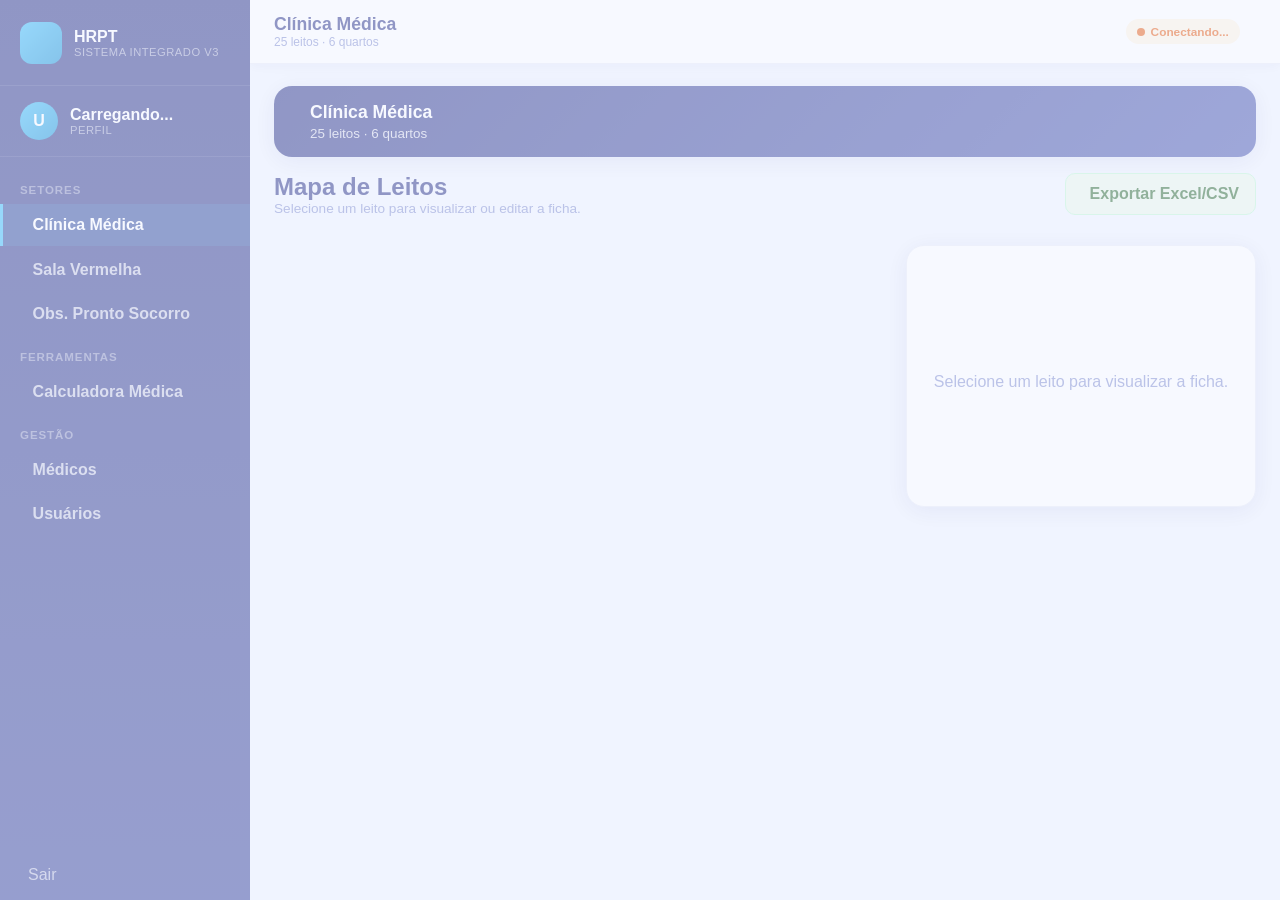
==== dashboard.html @ f647daa5 "Adiciona HRPT v4 atualizado" ====
<!DOCTYPE html>
<html lang="pt-BR">
<head>
  <meta charset="UTF-8" />
  <meta name="viewport" content="width=device-width, initial-scale=1.0" />
  <title>HRPT — Dashboard</title>
  <link rel="stylesheet" href="https://cdn.jsdelivr.net/npm/@tabler/icons-webfont@2.44.0/tabler-icons.min.css" />
  <link rel="stylesheet" href="css/reset.css" />
  <link rel="stylesheet" href="css/variables.css" />
  <link rel="stylesheet" href="css/dashboard.css" />
  <link rel="stylesheet" href="css/responsive.css" />
</head>
<body>
  <div id="app" class="app-shell is-loading">
    <aside class="sidebar" aria-label="Menu principal">
      <div class="sidebar-logo">
        <div class="sidebar-logo-box"><i class="ti ti-heart-rate-monitor"></i></div>
        <div><strong>HRPT</strong><span>Sistema Integrado v3</span></div>
      </div>
      <div class="sidebar-user">
        <div id="userAvatar" class="user-avatar">U</div>
        <div><strong id="userName">Carregando...</strong><span id="userRole">Perfil</span></div>
      </div>
      <nav class="sidebar-nav">
        <div class="nav-section">Setores</div>
        <button class="nav-item active" type="button" data-tab="sector" data-sector="cm"><i class="ti ti-building-hospital"></i> Clínica Médica</button>
        <button class="nav-item nav-red" type="button" data-tab="sector" data-sector="sv"><i class="ti ti-urgent"></i> Sala Vermelha</button>
        <button class="nav-item nav-orange" type="button" data-tab="sector" data-sector="ps"><i class="ti ti-stethoscope"></i> Obs. Pronto Socorro</button>
        <div class="nav-section">Ferramentas</div>
        <button class="nav-item" type="button" data-tab="calculator" data-permission="useCalculator"><i class="ti ti-calculator"></i> Calculadora Médica</button>
        <div class="nav-section">Gestão</div>
        <button class="nav-item" type="button" data-tab="doctors" data-permission="manageUsers"><i class="ti ti-user-heart"></i> Médicos</button>
        <button class="nav-item" type="button" data-tab="users" data-permission="manageUsers"><i class="ti ti-users-plus"></i> Usuários</button>
      </nav>
      <button id="logoutButton" class="logout-btn" type="button"><i class="ti ti-logout"></i> Sair</button>
    </aside>

    <header class="topbar">
      <div><h1 id="pageTitle">Clínica Médica</h1><p id="pageSubtitle">25 leitos · 6 quartos</p></div>
      <div class="topbar-actions"><span id="syncStatus" class="sync-pill"><span class="sync-dot"></span> Conectando...</span><span id="lastUpdate" class="last-update"></span></div>
    </header>

    <main class="content">
      <section id="sectorTab" class="tab-panel active" aria-label="Setor hospitalar">
        <div id="sectorHeader" class="sector-header cm">
          <i id="sectorIcon" class="ti ti-building-hospital"></i>
          <div><h2 id="sectorTitle">Clínica Médica</h2><p id="sectorDescription">25 leitos · 6 quartos</p></div>
        </div>
        <div class="section-header compact-actions">
          <div><h2>Mapa de Leitos</h2><p id="sectorHelp">Selecione um leito para visualizar ou editar a ficha.</p></div>
          <button id="exportSectorButton" class="btn btn-green" type="button"><i class="ti ti-table-export"></i> Exportar Excel/CSV</button>
        </div>
        <div id="statsRow" class="stats-row"></div>
        <div class="main-layout">
          <section id="wardGrid" class="ward-grid" aria-label="Quartos e leitos"></section>
          <aside id="patientPanel" class="patient-panel" aria-label="Ficha do paciente"><div class="panel-empty"><i class="ti ti-bed"></i><p>Selecione um leito para visualizar a ficha.</p></div></aside>
        </div>
      </section>

      <section id="calculatorTab" class="tab-panel" aria-label="Calculadora médica">
        <div class="section-header"><div><h2>Calculadora médica</h2><p>Ferramentas de apoio: IMC, dose por peso, CKD-EPI, Wells TEP, SOFA e HAS-BLED.</p></div></div>
        <div class="calc-grid">
          <article class="calc-card"><h2><i class="ti ti-droplet"></i> IMC</h2><form id="imcForm" class="mini-form"><label>Peso (kg)<input id="imcPeso" type="number" step="0.1" min="1" /></label><label>Altura (m)<input id="imcAltura" type="number" step="0.01" min="0.5" /></label><button class="btn btn-primary" type="submit">Calcular</button></form><div id="imcResult" class="calc-result"></div></article>
          <article class="calc-card"><h2><i class="ti ti-pill"></i> Dose por peso</h2><form id="doseForm" class="mini-form"><label>Peso (kg)<input id="dosePeso" type="number" step="0.1" min="1" /></label><label>Dose (mg/kg)<input id="doseMgKg" type="number" step="0.1" min="0" /></label><button class="btn btn-primary" type="submit">Calcular</button></form><div id="doseResult" class="calc-result"></div></article>
          <article class="calc-card"><h2><i class="ti ti-kidney"></i> CKD-EPI</h2><form id="ckdForm" class="mini-form"><label>Creatinina (mg/dL)<input id="ckdCr" type="number" step="0.01" min="0" /></label><label>Idade<input id="ckdAge" type="number" min="1" /></label><label>Sexo<select id="ckdSex"><option value="M">Masculino</option><option value="F">Feminino</option></select></label><button class="btn btn-primary" type="submit">Calcular</button></form><div id="ckdResult" class="calc-result"></div></article>
          <article class="calc-card"><h2><i class="ti ti-lungs"></i> Wells TEP</h2><form id="wellsForm" class="mini-form checks-form"><label><input type="checkbox" value="3" /> Sinais/sintomas de TVP</label><label><input type="checkbox" value="3" /> Diagnóstico alternativo menos provável</label><label><input type="checkbox" value="1.5" /> FC &gt; 100 bpm</label><label><input type="checkbox" value="1.5" /> Imobilização/cirurgia &lt; 4 semanas</label><label><input type="checkbox" value="1.5" /> TVP/TEP prévia</label><label><input type="checkbox" value="1" /> Hemoptise</label><label><input type="checkbox" value="1" /> Neoplasia ativa</label><button class="btn btn-primary" type="submit">Calcular</button></form><div id="wellsResult" class="calc-result"></div></article>
          <article class="calc-card"><h2><i class="ti ti-virus"></i> SOFA</h2><form id="sofaForm" class="mini-form"><label>Respiração<select class="sofa-part"><option value="0">PaO₂/FiO₂ ≥400</option><option value="1">300–399</option><option value="2">200–299</option><option value="3">100–199 + VM</option><option value="4">&lt;100 + VM</option></select></label><label>Plaquetas<select class="sofa-part"><option value="0">≥150</option><option value="1">100–149</option><option value="2">50–99</option><option value="3">20–49</option><option value="4">&lt;20</option></select></label><label>Bilirrubina<select class="sofa-part"><option value="0">&lt;1,2</option><option value="1">1,2–1,9</option><option value="2">2,0–5,9</option><option value="3">6,0–11,9</option><option value="4">≥12</option></select></label><label>Cardiovascular<select class="sofa-part"><option value="0">PAM ≥70</option><option value="1">PAM &lt;70</option><option value="2">Dopa ≤5</option><option value="3">Dopa 5–15</option><option value="4">Dopa &gt;15</option></select></label><label>Neurológico<select class="sofa-part"><option value="0">Glasgow 15</option><option value="1">13–14</option><option value="2">10–12</option><option value="3">6–9</option><option value="4">&lt;6</option></select></label><label>Renal<select class="sofa-part"><option value="0">Creat. &lt;1,2</option><option value="1">1,2–1,9</option><option value="2">2,0–3,4</option><option value="3">3,5–4,9</option><option value="4">≥5,0</option></select></label><button class="btn btn-primary" type="submit">Calcular</button></form><div id="sofaResult" class="calc-result"></div></article>
          <article class="calc-card"><h2><i class="ti ti-heart"></i> HAS-BLED</h2><form id="hasbledForm" class="mini-form checks-form"><label><input type="checkbox" /> HAS não controlada</label><label><input type="checkbox" /> Alteração renal/hepática</label><label><input type="checkbox" /> AVC prévio</label><label><input type="checkbox" /> Sangramento prévio</label><label><input type="checkbox" /> INR lábil</label><label><input type="checkbox" /> Idade &gt;65</label><label><input type="checkbox" /> Drogas/álcool</label><button class="btn btn-primary" type="submit">Calcular</button></form><div id="hasbledResult" class="calc-result"></div></article>
        </div>
      </section>

      <section id="doctorsTab" class="tab-panel" aria-label="Gerenciamento de médicos">
        <div class="page-card">
          <div class="section-header"><div><h2>Médicos responsáveis</h2><p>Cadastro usado para vincular médico responsável aos leitos.</p></div></div>
          <form id="doctorForm" class="register-form" novalidate><div class="form-grid"><label>Nome do médico<input id="doctorName" type="text" placeholder="Dr(a). Nome" required /></label><label>CRM<input id="doctorCrm" type="text" placeholder="CRM-TO 12345" /></label></div><button class="btn btn-primary" type="submit"><i class="ti ti-plus"></i> Adicionar médico</button></form>
          <div id="doctorsList" class="users-list"></div>
        </div>
      </section>

      <section id="usersTab" class="tab-panel" aria-label="Gerenciamento de usuários">
        <div class="page-card"><div class="section-header"><div><h2>Cadastro de usuários</h2><p>Apenas administradores podem criar novos usuários.</p></div></div>
          <form id="registerForm" class="register-form" novalidate><div class="form-grid"><label>Nome completo<input id="registerName" type="text" required /></label><label>E-mail<input id="registerEmail" type="email" required /></label><label>Perfil<select id="registerRole" required><option value="medico">Médico</option><option value="enfermagem">Enfermagem</option><option value="administrador">Administrador</option></select></label><label>Senha<input id="registerPassword" type="password" minlength="6" required /></label><label>Confirmar senha<input id="registerConfirmPassword" type="password" minlength="6" required /></label></div><button class="btn btn-primary" type="submit"><i class="ti ti-user-plus"></i> Criar usuário</button></form>
          <div id="registerMessage" class="form-message" role="status"></div><div id="usersList" class="users-list"></div>
        </div>
      </section>
    </main>
  </div>

  <div id="patientModal" class="modal-overlay" hidden>
    <section class="modal-card modal-card-wide" role="dialog" aria-modal="true" aria-labelledby="modalTitle">
      <header class="modal-header"><h2 id="modalTitle">Editar leito</h2><button id="closeModalButton" class="icon-button" type="button" aria-label="Fechar"><i class="ti ti-x"></i></button></header>
      <form id="patientForm" class="modal-body">
        <input id="bedKey" type="hidden" /><input id="sectorKey" type="hidden" />
        <div class="form-row two-cols compact-row">
          <label data-nursing-field>Status
            <select id="patientStatus"><option value="free">Livre</option><option value="occ">Ocupado</option><option value="alert">Alta prevista</option><option value="clean">Em limpeza</option></select>
          </label>
          <label data-nursing-field>Isolamento
            <select id="patientIsolation"><option value="false">Não</option><option value="true">Sim</option></select>
          </label>
        </div>

        <div class="form-section-title"><i class="ti ti-id"></i> Identificação</div>
        <div class="form-grid form-grid-identification">
          <label data-medical-field class="span-2">Nome completo<input id="patientName" type="text" /></label>
          <label data-medical-field>Idade<input id="patientAge" type="number" min="0" /></label>
          <label data-medical-field>Sexo<select id="patientSex"><option value="M">Masculino</option><option value="F">Feminino</option></select></label>
          <label data-medical-field>Peso<input id="patientWeight" type="text" placeholder="68kg" /></label>
          <label data-medical-field>Origem<input id="patientOrigin" type="text" /></label>
          <label data-medical-field>Data de admissão<input id="patientAdmission" type="text" placeholder="DD/MM/AAAA" /></label>
          <label data-medical-field class="span-2">Diagnóstico principal<input id="patientDiagnosis" type="text" /></label>
          <label data-medical-field>CID<input id="patientCid" type="text" /></label>
          <label data-medical-field>Alergias<input id="patientAllergies" type="text" placeholder="Nega" /></label>
          <label data-medical-field class="span-2">Comorbidades<input id="patientComorbidities" type="text" /></label>
          <label data-medical-field class="span-2">Médico responsável<select id="patientDoctor"><option value="">— Nenhum —</option></select></label>
        </div>

        <div class="form-section-title"><i class="ti ti-notes"></i> História da admissão</div>
        <label data-medical-field><textarea id="admissionHistory" rows="4"></textarea></label>

        <div class="form-section-title"><i class="ti ti-clipboard-text"></i> Avaliação diária</div>
        <label data-medical-field><textarea id="dailyAssessment" rows="5"></textarea></label>

        <div class="form-section-title"><i class="ti ti-stethoscope"></i> Exame físico</div>
        <div class="physical-exam-grid">
          <label data-medical-field>Ectoscopia<textarea id="examEcto" rows="3"></textarea></label>
          <label data-medical-field>Neurológico<textarea id="examNeuro" rows="3"></textarea></label>
          <label data-medical-field>Cardiovascular<textarea id="examCardio" rows="3"></textarea></label>
          <label data-medical-field>Pulmonar<textarea id="examPulmonar" rows="3"></textarea></label>
          <label data-medical-field>Abdome<textarea id="examAbdome" rows="3"></textarea></label>
          <label data-medical-field>Renal<textarea id="examRenal" rows="3"></textarea></label>
          <label data-medical-field>Membros inferiores<textarea id="examMmii" rows="3"></textarea></label>
        </div>

        <div class="form-section-title"><i class="ti ti-pill"></i> MUC</div>
        <div id="mucListRows" class="dynamic-list simple-list" data-medical-field></div>
        <button class="add-line-button" type="button" data-add-row="mucListRows"><i class="ti ti-plus"></i> Adicionar</button>

        <div class="form-section-title"><i class="ti ti-brain"></i> Hipóteses diagnósticas</div>
        <div id="hypothesesRows" class="dynamic-list simple-list" data-medical-field></div>
        <button class="add-line-button" type="button" data-add-row="hypothesesRows"><i class="ti ti-plus"></i> Adicionar</button>

        <div class="form-section-title"><i class="ti ti-list-check"></i> Lista de problemas</div>
        <div id="problemsRows" class="dynamic-list simple-list" data-medical-field></div>
        <button class="add-line-button" type="button" data-add-row="problemsRows"><i class="ti ti-plus"></i> Adicionar</button>

        <div class="form-section-title"><i class="ti ti-alert-circle"></i> Pendências</div>
        <div class="dynamic-header pending-header"><span>Pendência</span><span>Prazo</span><span></span></div>
        <div id="pendingRows" class="dynamic-list pending-list" data-medical-field></div>
        <button class="add-line-button" type="button" data-add-row="pendingRows"><i class="ti ti-plus"></i> Adicionar</button>

        <div class="form-section-title"><i class="ti ti-medical-cross"></i> Tratamento em curso</div>
        <div class="dynamic-header treatment-header"><span>Medicação</span><span>Dose</span><span>Freq.</span><span>Via</span><span>D. início</span><span></span></div>
        <div id="treatmentsRows" class="dynamic-list treatment-list" data-medical-field></div>
        <button class="add-line-button" type="button" data-add-row="treatmentsRows"><i class="ti ti-plus"></i> Adicionar</button>

        <div class="form-section-title"><i class="ti ti-users"></i> Especialidades</div>
        <div class="dynamic-header specialty-header"><span>Data</span><span>Especialidade</span><span>Médico(a)</span><span></span></div>
        <div id="specialtiesRows" class="dynamic-list specialty-list" data-medical-field></div>
        <button class="add-line-button" type="button" data-add-row="specialtiesRows"><i class="ti ti-plus"></i> Adicionar</button>

        <div class="form-section-title"><i class="ti ti-flask"></i> Exames laboratoriais</div>
        <button id="openAiExamButton" class="ai-drop-button" type="button" data-medical-field>
          <i class="ti ti-file-type-pdf"></i>
          <strong>Importar PDF ou imagem com IA</strong>
          <span>PDF, PNG, JPG, print de tela</span>
        </button>
        <div class="dynamic-header lab-header"><span>Data</span><span>Resultados</span><span></span></div>
        <div id="labRows" class="dynamic-list lab-list" data-medical-field></div>
        <button class="add-line-button" type="button" data-add-row="labRows"><i class="ti ti-plus"></i> Adicionar</button>

        <div class="form-section-title"><i class="ti ti-photo-scan"></i> Exames de imagem</div>
        <div class="dynamic-header image-exam-header"><span>Data</span><span>Laudo/descrição</span><span></span></div>
        <div id="imageExamRows" class="dynamic-list image-exam-list" data-medical-field></div>
        <button class="add-line-button" type="button" data-add-row="imageExamRows"><i class="ti ti-plus"></i> Adicionar</button>
        <label data-medical-field>Anexar imagens do exame<input id="imageFiles" type="file" accept="image/*" multiple /></label>
        <div id="imagePreview" class="image-preview-list"></div>

        <div class="form-section-title"><i class="ti ti-activity"></i> Sinais vitais</div>
        <div class="form-grid vitals-grid">
          <label data-nursing-field>PA (mmHg)<input id="vitalPa" type="text" /></label>
          <label data-nursing-field>FC (bpm)<input id="vitalFc" type="text" /></label>
          <label data-nursing-field>FR (irpm)<input id="vitalFr" type="text" /></label>
          <label data-nursing-field>Temp. (°C)<input id="vitalTemp" type="text" /></label>
          <label data-nursing-field>SpO₂<input id="vitalSpo2" type="text" /></label>
        </div>

        <div class="form-section-title"><i class="ti ti-route"></i> Conduta</div>
        <div id="conductRows" class="dynamic-list simple-list" data-medical-field></div>
        <button class="add-line-button" type="button" data-add-row="conductRows"><i class="ti ti-plus"></i> Adicionar</button>

        <footer class="modal-footer"><button id="releaseBedButton" class="btn btn-danger" type="button"><i class="ti ti-door-exit"></i> Liberar leito</button><button class="btn" type="button" id="cancelModalButton">Cancelar</button><button class="btn btn-primary" type="submit"><i class="ti ti-device-floppy"></i> Salvar</button></footer>
      </form>
    </section>
  </div>

  <div id="examModal" class="modal-overlay" hidden>
    <section class="modal-card modal-card-wide" role="dialog" aria-modal="true" aria-labelledby="examModalTitle">
      <header class="modal-header"><h2 id="examModalTitle">Importar exames com IA</h2><button id="closeExamModalButton" class="icon-button" type="button" aria-label="Fechar"><i class="ti ti-x"></i></button></header>
      <div class="modal-body"><p class="muted-text">Este formulário envia PDF ou imagem para um endpoint seguro de IA. Na Vercel use <strong>/api/extrair</strong>. A chave da IA fica protegida nas variáveis de ambiente.</p><label>Endpoint seguro da IA<input id="aiEndpoint" type="url" placeholder="/api/extrair ou https://seu-projeto.vercel.app/api/extrair" /></label><label>Arquivo do exame<input id="examFileInput" type="file" accept=".pdf,.png,.jpg,.jpeg,.webp,image/*,application/pdf" /></label><button id="processExamButton" class="btn btn-primary" type="button"><i class="ti ti-upload"></i> Processar exame</button><div id="examStatus" class="form-message"></div><div id="examResultTable" class="ai-result-area"></div><textarea id="examPreview" rows="8" placeholder="Texto formatado para inserir na ficha aparecerá aqui"></textarea><footer class="modal-footer"><button id="insertExamButton" class="btn btn-primary" type="button"><i class="ti ti-plus"></i> Inserir na ficha</button></footer></div>
    </section>
  </div>

  <div id="lightbox" class="img-lightbox" hidden><button id="closeLightbox" class="img-lightbox-close" type="button"><i class="ti ti-x"></i></button><img id="lightboxImg" src="" alt="Exame ampliado" /></div>
  <div id="toast" class="toast" role="status" aria-live="polite"></div>
  <script type="module" src="js/dashboard.js"></script>
</body>
</html>
---- css/variables.css ----
:root {
  --color-primary: #1a237e;
  --color-primary-2: #283593;
  --color-primary-3: #3949ab;
  --color-secondary: #0288d1;
  --color-secondary-2: #29b6f6;
  --color-secondary-soft: #e3f2fd;
  --color-bg: #f0f4ff;
  --color-card: #ffffff;
  --color-border: #e8eaf6;
  --color-text: #1a237e;
  --color-muted: #7986cb;
  --color-muted-2: #9fa8da;
  --color-danger: #e53935;
  --color-danger-soft: #ffebee;
  --color-danger-text: #b71c1c;
  --color-warning: #f57c00;
  --color-warning-soft: #fff3e0;
  --color-warning-text: #e65100;
  --color-success: #2e7d32;
  --color-success-soft: #e8f5e9;
  --color-success-text: #1b5e20;
  --color-gray: #607d8b;
  --color-gray-soft: #f5f5f5;
  --shadow-sm: 0 2px 12px rgba(26, 35, 126, .08);
  --shadow-md: 0 4px 24px rgba(26, 35, 126, .13);
  --shadow-lg: 0 20px 60px rgba(0, 0, 0, .25);
  --font: -apple-system, BlinkMacSystemFont, 'Segoe UI', Roboto, Arial, sans-serif;
  --radius-sm: 8px;
  --radius-md: 12px;
  --radius-lg: 18px;
  --radius-xl: 24px;
}

body {
  font-family: var(--font);
  background: var(--color-bg);
  color: var(--color-text)
}

.btn {
  display: inline-flex;
  align-items: center;
  justify-content: center;
  gap: .45rem;
  border: 1.5px solid var(--color-border);
  border-radius: 10px;
  background: var(--color-card);
  color: var(--color-primary);
  padding: .7rem 1rem;
  font-weight: 700;
  transition: .15s ease;
  min-height: 40px
}

.btn:hover {
  filter: brightness(.98);
  transform: translateY(-1px)
}

.btn-primary {
  border: none;
  background: linear-gradient(135deg, var(--color-primary-3), var(--color-secondary));
  color: #fff;
  box-shadow: 0 4px 16px rgba(2, 136, 209, .25)
}

.btn-danger {
  background: var(--color-danger-soft);
  border-color: #fecaca;
  color: var(--color-danger-text)
}

.btn-block {
  width: 100%
}

.form-message {
  min-height: 22px;
  margin-top: .9rem;
  font-size: .9rem
}

.form-message.error {
  color: var(--color-danger-text)
}

.form-message.success {
  color: var(--color-success-text)
}
---- css/dashboard.css ----
.app-shell {
  min-height: 100vh
}

.app-shell.is-loading {
  opacity: .45;
  pointer-events: none
}

.sidebar {
  position: fixed;
  inset: 0 auto 0 0;
  width: 250px;
  background: linear-gradient(180deg, var(--color-primary), var(--color-primary-2));
  display: flex;
  flex-direction: column;
  color: #fff;
  z-index: 20
}

.sidebar-logo {
  display: flex;
  gap: .75rem;
  align-items: center;
  padding: 1.35rem 1.25rem;
  border-bottom: 1px solid rgba(255, 255, 255, .1)
}

.sidebar-logo-box {
  width: 42px;
  height: 42px;
  border-radius: 12px;
  background: linear-gradient(135deg, var(--color-secondary-2), var(--color-secondary));
  display: flex;
  align-items: center;
  justify-content: center;
  font-size: 1.3rem
}

.sidebar-logo span,
.sidebar-user span {
  display: block;
  color: rgba(255, 255, 255, .55);
  font-size: .7rem;
  text-transform: uppercase;
  letter-spacing: .5px
}

.sidebar-user {
  display: flex;
  align-items: center;
  gap: .75rem;
  padding: 1rem 1.25rem;
  border-bottom: 1px solid rgba(255, 255, 255, .1)
}

.user-avatar {
  width: 38px;
  height: 38px;
  border-radius: 50%;
  display: flex;
  align-items: center;
  justify-content: center;
  background: linear-gradient(135deg, var(--color-secondary-2), var(--color-secondary));
  font-weight: 800
}

.sidebar-nav {
  padding: .85rem 0;
  display: grid;
  gap: .15rem
}

.nav-item {
  border: 0;
  background: transparent;
  color: rgba(255, 255, 255, .72);
  padding: .75rem 1.25rem;
  text-align: left;
  display: flex;
  align-items: center;
  gap: .6rem;
  border-left: 3px solid transparent;
  font-weight: 700
}

.nav-item:hover,
.nav-item.active {
  background: rgba(41, 182, 246, .14);
  color: #fff;
  border-left-color: var(--color-secondary-2)
}

.nav-item[hidden] {
  display: none
}

.logout-btn {
  margin-top: auto;
  border: 0;
  background: transparent;
  color: rgba(255, 255, 255, .65);
  padding: 1rem 1.25rem;
  text-align: left;
  display: flex;
  align-items: center;
  gap: .5rem
}

.logout-btn:hover {
  background: rgba(229, 57, 53, .2);
  color: #ffb3b3
}

.topbar {
  margin-left: 250px;
  height: 64px;
  background: var(--color-card);
  border-bottom: 1px solid var(--color-border);
  display: flex;
  align-items: center;
  justify-content: space-between;
  padding: 0 1.5rem;
  position: sticky;
  top: 0;
  z-index: 10;
  box-shadow: var(--shadow-sm)
}

.topbar h1 {
  font-size: 1.1rem
}

.topbar p,
.last-update {
  font-size: .75rem;
  color: var(--color-muted)
}

.topbar-actions {
  display: flex;
  align-items: center;
  gap: 1rem
}

.sync-pill {
  display: inline-flex;
  align-items: center;
  gap: .35rem;
  border-radius: 999px;
  background: var(--color-warning-soft);
  color: var(--color-warning-text);
  padding: .35rem .7rem;
  font-weight: 800;
  font-size: .74rem
}

.sync-pill.ok {
  background: var(--color-success-soft);
  color: var(--color-success-text)
}

.sync-pill.err {
  background: var(--color-danger-soft);
  color: var(--color-danger-text)
}

.sync-dot {
  width: 8px;
  height: 8px;
  border-radius: 50%;
  background: currentColor
}

.content {
  margin-left: 250px;
  padding: 1.35rem 1.5rem
}

.tab-panel {
  display: none
}

.tab-panel.active {
  display: block
}

.stats-row {
  display: grid;
  grid-template-columns: repeat(5, minmax(120px, 1fr));
  gap: .9rem;
  margin-bottom: 1rem
}

.stat-card {
  background: var(--color-card);
  border: 1px solid var(--color-border);
  border-radius: var(--radius-md);
  box-shadow: var(--shadow-sm);
  padding: 1rem;
  position: relative;
  overflow: hidden
}

.stat-card i {
  position: absolute;
  right: 1rem;
  top: 1rem;
  font-size: 1.35rem;
  opacity: .22
}

.stat-number {
  font-size: 1.8rem;
  font-weight: 900
}

.stat-label {
  font-size: .78rem;
  color: var(--color-muted);
  font-weight: 700
}

.main-layout {
  display: grid;
  grid-template-columns: minmax(0, 1fr) 350px;
  gap: 1rem
}

.ward-grid {
  display: grid;
  gap: .7rem
}

.room-card {
  background: var(--color-card);
  border: 1px solid var(--color-border);
  border-radius: var(--radius-md);
  box-shadow: var(--shadow-sm);
  padding: 1rem
}

.room-header {
  display: flex;
  align-items: center;
  gap: .55rem;
  margin-bottom: .75rem
}

.room-badge {
  background: var(--color-primary);
  color: #fff;
  border-radius: 999px;
  padding: .22rem .6rem;
  font-size: .7rem;
  font-weight: 900
}

.room-label {
  color: var(--color-muted);
  font-size: .78rem
}

.beds {
  display: flex;
  flex-wrap: wrap;
  gap: .5rem
}

.bed {
  width: 88px;
  height: 72px;
  border: 1.5px solid var(--color-border);
  border-radius: 10px;
  background: #fff;
  display: flex;
  flex-direction: column;
  justify-content: center;
  align-items: center;
  gap: .15rem;
  position: relative
}

.bed:hover {
  box-shadow: var(--shadow-md);
  transform: translateY(-1px)
}

.bed.selected {
  outline: 3px solid rgba(2, 136, 209, .25);
  border-color: var(--color-secondary)
}

.bed-dot {
  position: absolute;
  top: 8px;
  right: 8px;
  width: 8px;
  height: 8px;
  border-radius: 50%
}

.bed-id {
  font-weight: 900;
  font-size: .78rem
}

.bed-name {
  font-size: .68rem;
  color: var(--color-muted);
  max-width: 72px;
  white-space: nowrap;
  overflow: hidden;
  text-overflow: ellipsis
}

.bed.free {
  background: linear-gradient(135deg, #f0fdf4, #dcfce7);
  border-color: #bbf7d0
}

.bed.occ {
  background: linear-gradient(135deg, #fff5f5, #fee2e2);
  border-color: #fecaca
}

.bed.alert {
  background: linear-gradient(135deg, #fffbf0, #fef3c7);
  border-color: #fde68a
}

.bed.clean {
  background: linear-gradient(135deg, #f8fafc, #f1f5f9);
  border-color: #e2e8f0
}

.patient-panel,
.page-card,
.calc-card {
  background: var(--color-card);
  border: 1px solid var(--color-border);
  border-radius: var(--radius-lg);
  box-shadow: var(--shadow-md)
}

.patient-panel {
  position: sticky;
  top: 82px;
  max-height: calc(100vh - 92px);
  overflow: auto
}

.panel-empty {
  height: 260px;
  display: flex;
  flex-direction: column;
  align-items: center;
  justify-content: center;
  text-align: center;
  color: var(--color-muted);
  gap: .65rem;
  padding: 1.25rem
}

.panel-empty i {
  font-size: 2.6rem;
  opacity: .25
}

.panel-header {
  background: linear-gradient(135deg, var(--color-primary), var(--color-primary-3));
  padding: 1rem;
  color: #fff;
  border-radius: var(--radius-lg) var(--radius-lg) 0 0
}

.panel-header p {
  font-size: .8rem;
  color: rgba(255, 255, 255, .75);
  margin-top: .25rem
}

.panel-body {
  padding: 1rem;
  display: grid;
  gap: .8rem
}

.info-row {
  display: flex;
  justify-content: space-between;
  gap: .75rem;
  padding: .35rem 0;
  border-bottom: 1px solid var(--color-border);
  font-size: .82rem
}

.info-row span:first-child {
  color: var(--color-muted)
}

.info-row span:last-child {
  text-align: right;
  font-weight: 800
}

.panel-section h3 {
  font-size: .75rem;
  text-transform: uppercase;
  letter-spacing: .6px;
  border-bottom: 2px solid var(--color-secondary-soft);
  padding-bottom: .3rem;
  margin-bottom: .45rem
}

.obs-box {
  white-space: pre-wrap;
  background: var(--color-bg);
  border: 1px solid var(--color-border);
  border-radius: 10px;
  padding: .75rem;
  font-size: .82rem;
  color: var(--color-muted);
  line-height: 1.5
}

.panel-actions {
  display: flex;
  flex-wrap: wrap;
  gap: .5rem;
  padding: 1rem;
  border-top: 1px solid var(--color-border);
  background: var(--color-bg);
  border-radius: 0 0 var(--radius-lg) var(--radius-lg)
}

.calc-grid {
  display: grid;
  grid-template-columns: repeat(auto-fit, minmax(280px, 1fr));
  gap: 1rem
}

.calc-card,
.page-card {
  padding: 1.1rem
}

.calc-card h2,
.page-card h2 {
  font-size: 1rem;
  margin-bottom: .9rem
}

.mini-form,
.register-form {
  display: grid;
  gap: .8rem
}

.mini-form label,
.register-form label,
.modal-body label {
  display: grid;
  gap: .3rem;
  font-size: .78rem;
  font-weight: 800;
  color: var(--color-primary);
  text-transform: uppercase;
  letter-spacing: .4px
}

.mini-form input,
.register-form input,
.register-form select,
.modal-body input,
.modal-body select,
.modal-body textarea {
  border: 1.5px solid var(--color-border);
  border-radius: 10px;
  padding: .65rem .75rem;
  background: #fff;
  color: var(--color-primary);
  outline: none
}

.mini-form input:focus,
.register-form input:focus,
.register-form select:focus,
.modal-body input:focus,
.modal-body select:focus,
.modal-body textarea:focus {
  border-color: var(--color-secondary);
  box-shadow: 0 0 0 3px rgba(2, 136, 209, .1)
}

.calc-result {
  margin-top: .8rem;
  background: var(--color-secondary-soft);
  border-left: 4px solid var(--color-secondary);
  border-radius: 10px;
  padding: .8rem;
  font-weight: 800;
  min-height: 44px
}

.form-grid {
  display: grid;
  grid-template-columns: repeat(2, minmax(0, 1fr));
  gap: .85rem
}

.section-header {
  display: flex;
  align-items: center;
  justify-content: space-between;
  margin-bottom: 1rem
}

.section-header p {
  color: var(--color-muted);
  font-size: .85rem
}

.section-header.compact {
  margin: .75rem 0 0
}

.users-list {
  margin-top: 1rem;
  display: grid;
  gap: .5rem
}

.user-list-item {
  border: 1px solid var(--color-border);
  border-radius: 10px;
  padding: .75rem;
  display: flex;
  justify-content: space-between;
  gap: .75rem
}

.modal-overlay {
  position: fixed;
  inset: 0;
  background: rgba(26, 35, 126, .45);
  z-index: 50;
  display: flex;
  align-items: flex-start;
  justify-content: center;
  padding: 1rem;
  overflow: auto;
  backdrop-filter: blur(4px)
}

.modal-overlay[hidden] {
  display: none !important;
  visibility: hidden !important;
  opacity: 0 !important;
  pointer-events: none !important;
}

.modal-card {
  width: min(850px, 100%);
  background: #fff;
  border-radius: var(--radius-lg);
  box-shadow: var(--shadow-lg);
  margin: auto
}

.modal-header {
  display: flex;
  align-items: center;
  justify-content: space-between;
  padding: 1rem 1.25rem;
  background: linear-gradient(135deg, var(--color-primary), var(--color-primary-3));
  color: #fff;
  border-radius: var(--radius-lg) var(--radius-lg) 0 0
}

.icon-button {
  border: 0;
  background: rgba(255, 255, 255, .12);
  color: #fff;
  border-radius: 9px;
  width: 38px;
  height: 38px
}

.modal-body {
  padding: 1.25rem;
  display: grid;
  gap: .9rem
}

.modal-footer {
  display: flex;
  justify-content: flex-end;
  gap: .6rem;
  border-top: 1px solid var(--color-border);
  background: var(--color-bg);
  margin: 0 -1.25rem -1.25rem;
  padding: 1rem 1.25rem;
  border-radius: 0 0 var(--radius-lg) var(--radius-lg)
}

.toast {
  position: fixed;
  right: 1.25rem;
  bottom: 1.25rem;
  background: linear-gradient(135deg, var(--color-primary), var(--color-primary-3));
  color: #fff;
  border-radius: 12px;
  padding: .8rem 1rem;
  box-shadow: var(--shadow-md);
  opacity: 0;
  transform: translateY(10px);
  transition: .2s;
  z-index: 80
}

.toast.show {
  opacity: 1;
  transform: translateY(0)
}
/* ===== HRPT v20: setores, médicos, IA e melhorias ===== */
.nav-item.nav-red:hover,
.nav-item.nav-red.active {
  background: rgba(229, 57, 53, .16);
  border-left-color: var(--color-danger);
}

.nav-item.nav-orange:hover,
.nav-item.nav-orange.active {
  background: rgba(245, 124, 0, .16);
  border-left-color: var(--color-warning);
}

.sector-header {
  display: flex;
  align-items: center;
  gap: 1rem;
  border-radius: var(--radius-lg);
  color: #fff;
  padding: 1rem 1.25rem;
  margin-bottom: 1rem;
  box-shadow: var(--shadow-md);
}

.sector-header i {
  font-size: 2rem;
}

.sector-header h2 {
  font-size: 1.1rem;
  margin-bottom: .2rem;
}

.sector-header p {
  color: rgba(255,255,255,.8);
  font-size: .84rem;
}

.sector-header.cm {
  background: linear-gradient(135deg, var(--color-primary), var(--color-primary-3));
}

.sector-header.sv {
  background: linear-gradient(135deg, #b71c1c, #e53935);
}

.sector-header.ps {
  background: linear-gradient(135deg, #e65100, #f57c00);
}

.room-badge.cm { background: var(--color-primary); }
.room-badge.sv { background: var(--color-danger); }
.room-badge.ps { background: var(--color-warning); }

.bed.sv { color: #b71c1c; }
.bed.ps { color: #bf360c; }
.bed.sv.occ { background: linear-gradient(135deg,#fff0f0,#ffcdd2); border-color:#ef9a9a; }
.bed.ps.occ { background: linear-gradient(135deg,#fff8f0,#ffe0b2); border-color:#ffcc80; }

.bed-doctor {
  font-size: .62rem;
  color: var(--color-secondary);
  font-weight: 900;
  min-height: .75rem;
}

.panel-header.sv { background: linear-gradient(135deg, #b71c1c, #e53935); }
.panel-header.ps { background: linear-gradient(135deg, #e65100, #f57c00); }

.btn-green {
  background: var(--color-success-soft);
  color: var(--color-success-text);
  border-color: #bbf7d0;
}

.compact-actions {
  margin-bottom: .85rem;
}

.modal-card-wide {
  width: min(980px, 100%);
}

.muted-text {
  color: var(--color-muted);
  font-size: .86rem;
  line-height: 1.55;
}

.form-message {
  font-size: .85rem;
  color: var(--color-danger);
  min-height: 1.25rem;
}

.panel-empty.small {
  height: auto;
  padding: 1rem;
}


/* IA — leitura de exames laboratoriais */
.ai-result-area {
  margin-top: .75rem;
}

.ai-result-summary {
  display: flex;
  flex-direction: column;
  gap: .25rem;
  background: #e8f5e9;
  border: 1px solid #a5d6a7;
  border-radius: .8rem;
  color: #1b5e20;
  padding: .8rem 1rem;
  margin-bottom: .75rem;
  font-size: .88rem;
}

.ai-table-wrap {
  border: 1px solid var(--color-border);
  border-radius: .8rem;
  overflow: hidden;
  margin-bottom: .75rem;
}

.ai-result-table {
  width: 100%;
  border-collapse: collapse;
  font-size: .85rem;
}

.ai-result-table th {
  background: var(--color-primary);
  color: #fff;
  text-align: left;
  padding: .65rem .8rem;
}

.ai-result-table td {
  border-bottom: 1px solid var(--color-border);
  padding: .55rem .8rem;
}

.ai-result-table tr:nth-child(even) td {
  background: var(--color-bg);
}

.ai-empty {
  background: var(--color-warning-soft);
  color: var(--color-warning-text);
  border-radius: .8rem;
  padding: .85rem 1rem;
  margin-bottom: .75rem;
  font-size: .88rem;
}

/* Atualização v3 — formulário clínico ampliado */
.nav-section {
  padding: .85rem 1.25rem .35rem;
  font-size: .72rem;
  font-weight: 800;
  letter-spacing: .08em;
  text-transform: uppercase;
  color: rgba(255,255,255,.42);
}
.modal-card-wide {
  max-width: 980px;
}
.form-section-title {
  display: flex;
  align-items: center;
  gap: .45rem;
  margin: 1rem 0 .35rem;
  padding-bottom: .45rem;
  border-bottom: 2px solid var(--color-accent-soft, #e3f2fd);
  color: var(--color-primary, #1a237e);
  font-size: .82rem;
  font-weight: 800;
  text-transform: uppercase;
  letter-spacing: .05em;
}
.form-section-title:first-of-type {
  margin-top: 0;
}
.modal-body textarea {
  min-height: 80px;
}
.modal-body label input[type="file"] {
  padding: .7rem;
  background: #f8fbff;
}
.image-preview-list {
  display: flex;
  flex-wrap: wrap;
  gap: .45rem;
  min-height: 0;
}
.image-preview-chip {
  display: inline-flex;
  align-items: center;
  max-width: 100%;
  padding: .35rem .6rem;
  border: 1px solid var(--color-border, #dbe3f4);
  border-radius: 999px;
  background: #f0f7ff;
  color: var(--color-primary, #1a237e);
  font-size: .78rem;
  font-weight: 700;
}
.img-thumb-wrap {
  display: flex;
  flex-wrap: wrap;
  gap: .45rem;
}
.img-thumb {
  width: 58px;
  height: 58px;
  object-fit: cover;
  border-radius: .7rem;
  border: 2px solid var(--color-border, #dbe3f4);
  cursor: pointer;
}
.img-lightbox {
  position: fixed;
  inset: 0;
  z-index: 2000;
  display: flex;
  align-items: center;
  justify-content: center;
  padding: 1rem;
  background: rgba(0,0,0,.86);
}
.img-lightbox[hidden] {
  display: none !important;
}
.img-lightbox img {
  max-width: 94vw;
  max-height: 90vh;
  border-radius: 1rem;
}
.img-lightbox-close {
  position: absolute;
  top: 1rem;
  right: 1rem;
  border: 0;
  border-radius: .8rem;
  background: rgba(255,255,255,.16);
  color: white;
  padding: .7rem .85rem;
  cursor: pointer;
}
.checks-form label {
  display: flex;
  align-items: center;
  gap: .55rem;
  text-transform: none;
  letter-spacing: 0;
  font-size: .88rem;
  font-weight: 600;
}
.checks-form input[type="checkbox"] {
  width: auto;
  accent-color: var(--color-secondary, #0288d1);
}
.calc-result {
  white-space: pre-wrap;
}

/* Formulário clínico v3 — seções e linhas dinâmicas */
.form-row.two-cols {
  display: grid;
  grid-template-columns: repeat(2, minmax(0, 1fr));
  gap: 0.75rem;
}

.compact-row {
  margin-bottom: 0.9rem;
}

.form-grid-identification {
  grid-template-columns: repeat(2, minmax(0, 1fr));
}

.form-grid .span-2 {
  grid-column: 1 / -1;
}

.physical-exam-grid {
  display: grid;
  grid-template-columns: 1fr;
  gap: 0.75rem;
}

.physical-exam-grid textarea,
#patientForm textarea {
  min-height: 72px;
}

.dynamic-list {
  display: flex;
  flex-direction: column;
  gap: 0.45rem;
  margin-top: 0.35rem;
}

.dynamic-row {
  display: grid;
  align-items: start;
  gap: 0.45rem;
}

.dynamic-row.simple-row {
  grid-template-columns: 1fr auto;
}

.dynamic-row.pending-row {
  grid-template-columns: 1fr 150px auto;
}

.dynamic-row.treatment-row {
  grid-template-columns: 2fr 1fr 1fr 1fr 110px auto;
}

.dynamic-row.specialty-row {
  grid-template-columns: 110px 1fr 1fr auto;
}

.dynamic-row.dated-text-row {
  grid-template-columns: 110px 1fr auto;
}

.dynamic-header {
  display: grid;
  gap: 0.45rem;
  padding: 0 0.35rem;
  margin-top: 0.25rem;
  color: var(--muted);
  font-size: 0.68rem;
  font-weight: 700;
  text-transform: uppercase;
  letter-spacing: 0.04em;
}

.pending-header { grid-template-columns: 1fr 150px 34px; }
.treatment-header { grid-template-columns: 2fr 1fr 1fr 1fr 110px 34px; }
.specialty-header { grid-template-columns: 110px 1fr 1fr 34px; }
.lab-header, .image-exam-header { grid-template-columns: 110px 1fr 34px; }

.add-line-button {
  border: 0;
  background: transparent;
  color: var(--color-primary, #0288d1);
  font-weight: 700;
  display: inline-flex;
  align-items: center;
  gap: 0.35rem;
  padding: 0.55rem 0;
  cursor: pointer;
  width: fit-content;
}

.add-line-button:hover {
  text-decoration: underline;
}

.remove-row-button {
  width: 34px;
  height: 34px;
  border-radius: 8px;
  border: 1px solid var(--color-border, #e8eaf6);
  background: #fff;
  color: #b91c1c;
  cursor: pointer;
  display: inline-flex;
  align-items: center;
  justify-content: center;
}

.remove-row-button:hover {
  background: #fee2e2;
}

.ai-drop-button {
  width: 100%;
  border: 2px dashed #0288d1;
  border-radius: 14px;
  background: #e3f2fd;
  color: var(--color-primary, #0288d1);
  min-height: 120px;
  cursor: pointer;
  display: flex;
  flex-direction: column;
  align-items: center;
  justify-content: center;
  gap: 0.25rem;
  margin: 0.55rem 0 0.85rem;
  text-align: center;
}

.ai-drop-button i {
  color: #ef4444;
  font-size: 1.8rem;
}

.ai-drop-button strong {
  color: #1a237e;
  font-size: 1rem;
}

.ai-drop-button span {
  color: var(--muted, #7986cb);
  font-size: 0.82rem;
}

#patientForm .form-section-title {
  margin-top: 1.15rem;
  padding-bottom: 0.35rem;
  border-bottom: 1px solid #cfe8fb;
  color: #0288d1;
  letter-spacing: 0.05em;
}

@media (max-width: 900px) {
  .form-row.two-cols,
  .form-grid-identification,
  .dynamic-row.pending-row,
  .dynamic-row.treatment-row,
  .dynamic-row.specialty-row,
  .dynamic-row.dated-text-row,
  .dynamic-header {
    grid-template-columns: 1fr;
  }
  .dynamic-header span:last-child { display: none; }
  .remove-row-button { width: 100%; }
}
---- css/responsive.css ----
@media(max-width:1050px) {
  .main-layout {
    grid-template-columns: 1fr
  }

  .patient-panel {
    position: static;
    max-height: none
  }

  .stats-row {
    grid-template-columns: repeat(3, 1fr)
  }
}

@media(max-width:760px) {
  .sidebar {
    position: static;
    width: 100%;
    min-height: auto
  }

  .topbar,
  .content {
    margin-left: 0
  }

  .topbar {
    height: auto;
    align-items: flex-start;
    gap: .8rem;
    padding: 1rem;
    flex-direction: column
  }

  .sidebar-nav {
    grid-template-columns: 1fr
  }

  .stats-row {
    grid-template-columns: repeat(2, 1fr)
  }

  .form-grid {
    grid-template-columns: 1fr
  }

  .modal-footer {
    flex-direction: column
  }

  .modal-footer .btn {
    width: 100%
  }
}

@media(max-width:420px) {
  .stats-row {
    grid-template-columns: 1fr
  }

  .bed {
    width: 82px
  }

  .auth-card {
    padding: 1.8rem 1.3rem
  }
}
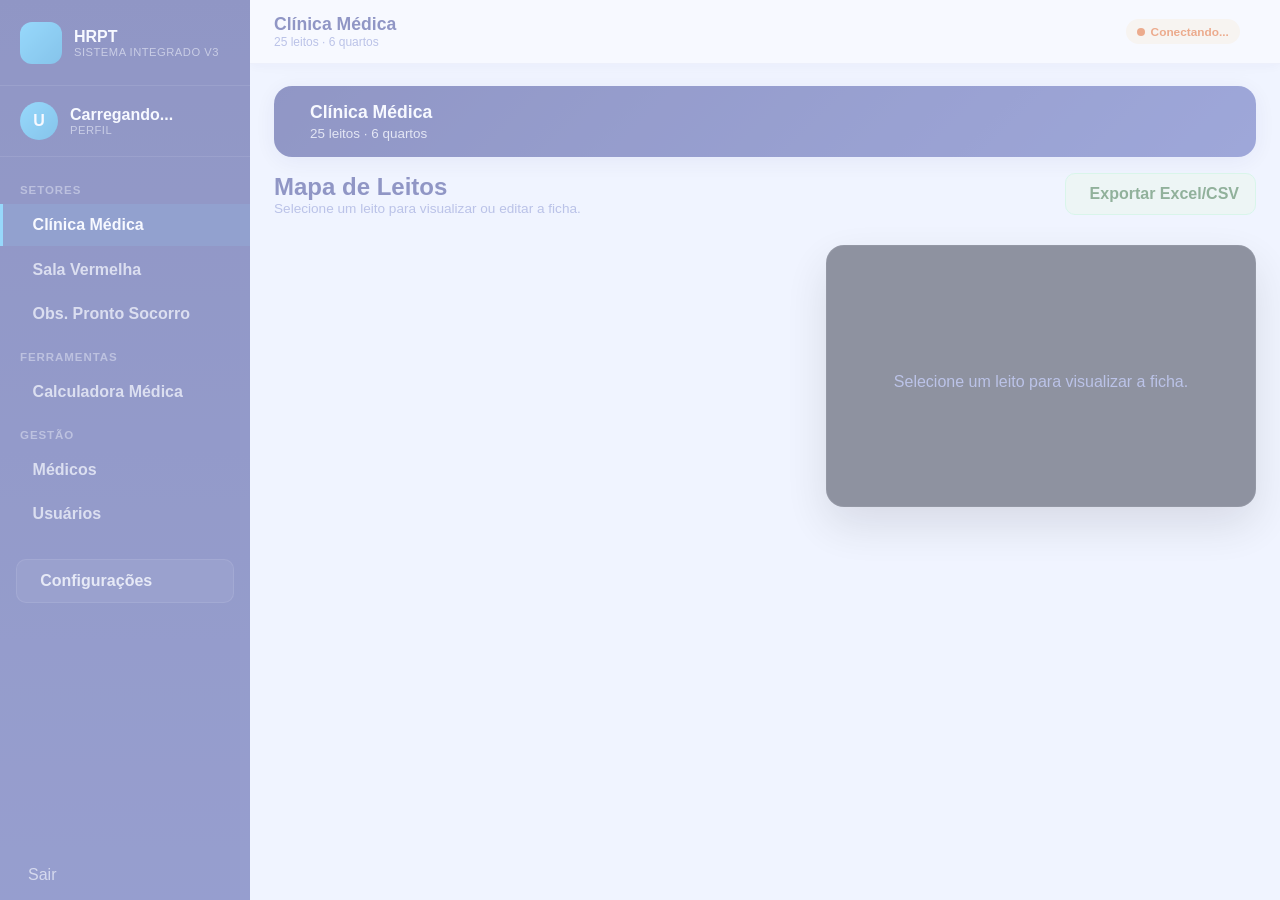
==== commit e6f29e50: "Atualiza sistema HRPT para v6" ====
--- a/dashboard.html
+++ b/dashboard.html
@@ -32,6 +32,9 @@
         <button class="nav-item" type="button" data-tab="doctors" data-permission="manageUsers"><i class="ti ti-user-heart"></i> Médicos</button>
         <button class="nav-item" type="button" data-tab="users" data-permission="manageUsers"><i class="ti ti-users-plus"></i> Usuários</button>
       </nav>
+      <div class="sidebar-footer-actions">
+        <button id="settingsButton" class="sidebar-action-btn" type="button"><i class="ti ti-settings"></i> Configurações</button>
+      </div>
       <button id="logoutButton" class="logout-btn" type="button"><i class="ti ti-logout"></i> Sair</button>
     </aside>
 
@@ -201,6 +204,43 @@
     </section>
   </div>
 
+
+  <div id="settingsModal" class="modal-overlay" hidden>
+    <section class="modal-card settings-card" role="dialog" aria-modal="true" aria-labelledby="settingsModalTitle">
+      <header class="modal-header">
+        <h2 id="settingsModalTitle"><i class="ti ti-settings"></i> Configurações do Sistema</h2>
+        <button id="closeSettingsModalButton" class="icon-button" type="button" aria-label="Fechar"><i class="ti ti-x"></i></button>
+      </header>
+      <div class="modal-body settings-body">
+        <section class="settings-section">
+          <h3>Aparência</h3>
+          <div class="settings-item">
+            <div><strong>Modo escuro</strong><p>Aplica visual escuro ao sistema.</p></div>
+            <label class="toggle-switch"><input id="settingDarkMode" type="checkbox" /><span></span></label>
+          </div>
+          <div class="settings-item">
+            <div><strong>Fonte compacta</strong><p>Reduz espaçamentos para caber mais informações na tela.</p></div>
+            <label class="toggle-switch"><input id="settingCompactMode" type="checkbox" /><span></span></label>
+          </div>
+        </section>
+        <section class="settings-section">
+          <h3>IA para leitura de exames</h3>
+          <p class="muted-text">A chave da IA fica protegida na Vercel. Aqui você configura apenas o endpoint chamado pelo sistema.</p>
+          <label>Endpoint seguro da IA
+            <input id="settingsAiEndpoint" type="text" placeholder="/api/extrair" />
+          </label>
+          <button id="saveSettingsButton" class="btn btn-primary" type="button"><i class="ti ti-device-floppy"></i> Salvar configurações</button>
+        </section>
+        <section class="settings-section">
+          <h3>Sistema</h3>
+          <div class="settings-info-row"><span>Versão</span><strong>HRPT v3</strong></div>
+          <div class="settings-info-row"><span>Banco de dados</span><strong>Firebase Realtime Database</strong></div>
+          <div class="settings-info-row"><span>Autenticação</span><strong>Firebase Authentication</strong></div>
+        </section>
+      </div>
+    </section>
+  </div>
+
   <div id="lightbox" class="img-lightbox" hidden><button id="closeLightbox" class="img-lightbox-close" type="button"><i class="ti ti-x"></i></button><img id="lightboxImg" src="" alt="Exame ampliado" /></div>
   <div id="toast" class="toast" role="status" aria-live="polite"></div>
   <script type="module" src="js/dashboard.js"></script>
--- a/css/dashboard.css
+++ b/css/dashboard.css
@@ -1059,3 +1059,412 @@
   .dynamic-header span:last-child { display: none; }
   .remove-row-button { width: 100%; }
 }
+
+
+/* Correção v3.1 — evita vazamento dos campos dinâmicos para fora do modal */
+.modal-card,
+.modal-card-wide {
+  width: min(980px, calc(100vw - 2rem)) !important;
+  max-width: calc(100vw - 2rem) !important;
+  overflow: hidden;
+}
+
+.modal-body,
+#patientForm {
+  width: 100%;
+  max-width: 100%;
+  overflow-x: hidden;
+}
+
+.modal-body input,
+.modal-body select,
+.modal-body textarea,
+#patientForm input,
+#patientForm select,
+#patientForm textarea {
+  max-width: 100%;
+  min-width: 0;
+}
+
+.form-row,
+.form-grid,
+.form-row.two-cols,
+.form-grid-identification,
+.dynamic-list,
+.dynamic-row,
+.dynamic-header,
+.physical-exam-grid {
+  width: 100%;
+  max-width: 100%;
+  min-width: 0;
+}
+
+.dynamic-row > *,
+.dynamic-header > *,
+.form-row > *,
+.form-grid > * {
+  min-width: 0;
+}
+
+.dynamic-row.simple-row {
+  grid-template-columns: minmax(0, 1fr) 42px;
+}
+
+.dynamic-row.pending-row {
+  grid-template-columns: minmax(0, 1fr) minmax(110px, 150px) 42px;
+}
+
+.dynamic-row.treatment-row {
+  grid-template-columns: minmax(0, 2fr) minmax(80px, 1fr) minmax(80px, 1fr) minmax(80px, 1fr) minmax(88px, 110px) 42px;
+}
+
+.dynamic-row.specialty-row {
+  grid-template-columns: minmax(88px, 110px) minmax(0, 1fr) minmax(0, 1fr) 42px;
+}
+
+.dynamic-row.dated-text-row {
+  grid-template-columns: minmax(88px, 110px) minmax(0, 1fr) 42px;
+}
+
+.remove-row-button {
+  width: 38px;
+  min-width: 38px;
+  max-width: 38px;
+  height: 38px;
+  justify-self: end;
+}
+
+/* Em telas menores, as linhas viram blocos para não estourar a largura */
+@media (max-width: 1100px) {
+  .dynamic-row.pending-row,
+  .dynamic-row.treatment-row,
+  .dynamic-row.specialty-row,
+  .dynamic-row.dated-text-row,
+  .dynamic-row.simple-row {
+    grid-template-columns: 1fr;
+  }
+
+  .dynamic-header {
+    display: none;
+  }
+
+  .remove-row-button {
+    width: 100%;
+    max-width: 100%;
+    justify-self: stretch;
+  }
+}
+
+/* ===== Atualização v3.1: lateral ampliada e configurações ===== */
+:root[data-theme="dark"] {
+  --color-bg: #0f1117;
+  --color-card: #171b2d;
+  --color-border: #2b3048;
+  --color-text: #e6ebff;
+  --color-muted: #9fa8da;
+  --color-secondary-soft: #111f3a;
+}
+
+body.compact-mode .content { padding: 1rem; }
+body.compact-mode .modal-body { gap: .75rem; }
+body.compact-mode .form-section-title { margin-top: .7rem; }
+
+.sidebar-footer-actions {
+  padding: .65rem 1rem 0;
+}
+
+.sidebar-action-btn {
+  width: 100%;
+  min-height: 40px;
+  display: flex;
+  align-items: center;
+  gap: .55rem;
+  border: 1px solid rgba(255,255,255,.10);
+  background: rgba(255,255,255,.06);
+  color: rgba(255,255,255,.82);
+  border-radius: 10px;
+  padding: .75rem .9rem;
+  font-weight: 800;
+  text-align: left;
+}
+
+.sidebar-action-btn:hover {
+  background: rgba(41, 182, 246, .16);
+  color: #fff;
+}
+
+.main-layout {
+  grid-template-columns: minmax(0, 1fr) minmax(380px, 430px);
+  align-items: start;
+}
+
+.patient-panel {
+  background: #15192b;
+  border: 1px solid rgba(255,255,255,.06);
+  color: #f8fafc;
+  border-radius: 18px;
+  overflow: hidden;
+  box-shadow: 0 18px 45px rgba(7, 10, 25, .24);
+}
+
+.patient-summary-header {
+  padding: 1.25rem 1.35rem 1.05rem;
+  min-height: 82px;
+  color: #fff;
+  background: linear-gradient(135deg, var(--color-primary), var(--color-primary-3));
+}
+
+.patient-summary-header.sv,
+.patient-summary-header .occ {
+  background: linear-gradient(135deg, #b91c1c, #dc2626);
+}
+
+.patient-summary-header.ps {
+  background: linear-gradient(135deg, #c2410c, #f97316);
+}
+
+.patient-summary-header h2 {
+  font-size: 1.2rem;
+  line-height: 1.2;
+  letter-spacing: .2px;
+  display: flex;
+  align-items: center;
+  gap: .45rem;
+}
+
+.status-badge {
+  margin-top: .7rem;
+  display: inline-flex;
+  width: fit-content;
+  align-items: center;
+  border-radius: 999px;
+  padding: .22rem .7rem;
+  font-size: .8rem;
+  font-weight: 800;
+  background: rgba(255,255,255,.14);
+  color: rgba(255,255,255,.88);
+}
+
+.status-badge.free { background: rgba(34,197,94,.20); color: #bbf7d0; }
+.status-badge.alert { background: rgba(245,158,11,.24); color: #fde68a; }
+.status-badge.clean { background: rgba(148,163,184,.24); color: #e2e8f0; }
+.status-badge.occ { background: rgba(255,255,255,.14); color: #fecaca; }
+
+.patient-summary-body {
+  padding: 1rem 1.05rem 0;
+  display: grid;
+  gap: 1.15rem;
+}
+
+.summary-section h3 {
+  color: #eef2ff;
+  font-size: .82rem;
+  text-transform: uppercase;
+  letter-spacing: .9px;
+  font-weight: 900;
+  display: flex;
+  align-items: center;
+  gap: .45rem;
+  padding-bottom: .65rem;
+  border-bottom: 1px solid rgba(255,255,255,.08);
+  margin-bottom: .55rem;
+}
+
+.summary-info-row {
+  display: grid;
+  grid-template-columns: minmax(118px, .85fr) minmax(0, 1fr);
+  gap: .7rem;
+  align-items: center;
+  min-height: 28px;
+  padding: .19rem 0;
+  border-bottom: 1px solid rgba(255,255,255,.055);
+}
+
+.summary-info-row span {
+  color: #9ba8d8;
+  font-size: .95rem;
+}
+
+.summary-info-row strong {
+  color: #f8fafc;
+  font-size: .95rem;
+  text-align: right;
+  overflow: hidden;
+  text-overflow: ellipsis;
+  white-space: nowrap;
+}
+
+.summary-info-row strong.positive {
+  color: #4ade80;
+}
+
+.summary-vitals-grid {
+  display: grid;
+  grid-template-columns: 1fr 1fr;
+  gap: .55rem;
+}
+
+.summary-vital-card {
+  min-height: 74px;
+  border-radius: 12px;
+  background: linear-gradient(135deg, #27349f, #3548b8);
+  display: flex;
+  flex-direction: column;
+  align-items: center;
+  justify-content: center;
+  gap: .15rem;
+  box-shadow: inset 0 1px 0 rgba(255,255,255,.05);
+}
+
+.summary-vital-card.wide {
+  grid-column: 1 / -1;
+}
+
+.summary-vital-card span {
+  color: #b9c4f5;
+  font-size: .75rem;
+  font-weight: 900;
+  letter-spacing: .5px;
+}
+
+.summary-vital-card strong {
+  color: #fff;
+  font-size: 1.25rem;
+  line-height: 1;
+}
+
+.summary-vital-card small {
+  color: #c7d2fe;
+  font-size: .75rem;
+}
+
+.patient-summary-empty {
+  padding: 2rem 1.25rem;
+  min-height: 270px;
+  display: flex;
+  flex-direction: column;
+  align-items: center;
+  justify-content: center;
+  gap: .45rem;
+  text-align: center;
+  color: #b9c4f5;
+}
+
+.patient-summary-empty i {
+  font-size: 2.6rem;
+  opacity: .35;
+}
+
+.patient-summary-empty strong {
+  color: #fff;
+  font-size: 1.05rem;
+}
+
+.dark-actions {
+  padding: 1rem;
+  background: #15192b;
+  border-top: 1px solid rgba(255,255,255,.07);
+}
+
+.dark-secondary-btn {
+  background: rgba(255,255,255,.08);
+  color: #eef2ff;
+  border-color: rgba(255,255,255,.12);
+}
+
+.settings-card {
+  max-width: 620px;
+}
+
+.settings-body {
+  gap: 1.15rem;
+}
+
+.settings-section {
+  border: 1px solid var(--color-border);
+  background: var(--color-bg);
+  border-radius: 14px;
+  padding: 1rem;
+}
+
+.settings-section h3 {
+  font-size: .86rem;
+  color: var(--color-secondary);
+  text-transform: uppercase;
+  letter-spacing: .8px;
+  margin-bottom: .8rem;
+}
+
+.settings-item,
+.settings-info-row {
+  display: flex;
+  align-items: center;
+  justify-content: space-between;
+  gap: 1rem;
+  padding: .75rem 0;
+  border-bottom: 1px solid var(--color-border);
+}
+
+.settings-item:last-child,
+.settings-info-row:last-child {
+  border-bottom: 0;
+}
+
+.settings-item p {
+  color: var(--color-muted);
+  font-size: .82rem;
+  margin-top: .2rem;
+}
+
+.toggle-switch {
+  position: relative;
+  width: 48px;
+  min-width: 48px;
+  height: 26px;
+}
+
+.toggle-switch input {
+  opacity: 0;
+  width: 0;
+  height: 0;
+}
+
+.toggle-switch span {
+  position: absolute;
+  cursor: pointer;
+  inset: 0;
+  background: #cbd5e1;
+  border-radius: 999px;
+  transition: .2s;
+}
+
+.toggle-switch span::before {
+  content: '';
+  position: absolute;
+  width: 20px;
+  height: 20px;
+  left: 3px;
+  top: 3px;
+  background: #fff;
+  border-radius: 50%;
+  transition: .2s;
+  box-shadow: 0 1px 4px rgba(0,0,0,.20);
+}
+
+.toggle-switch input:checked + span {
+  background: var(--color-secondary);
+}
+
+.toggle-switch input:checked + span::before {
+  transform: translateX(22px);
+}
+
+@media (max-width: 1180px) {
+  .main-layout {
+    grid-template-columns: 1fr;
+  }
+  .patient-panel {
+    position: static;
+    max-height: none;
+  }
+}
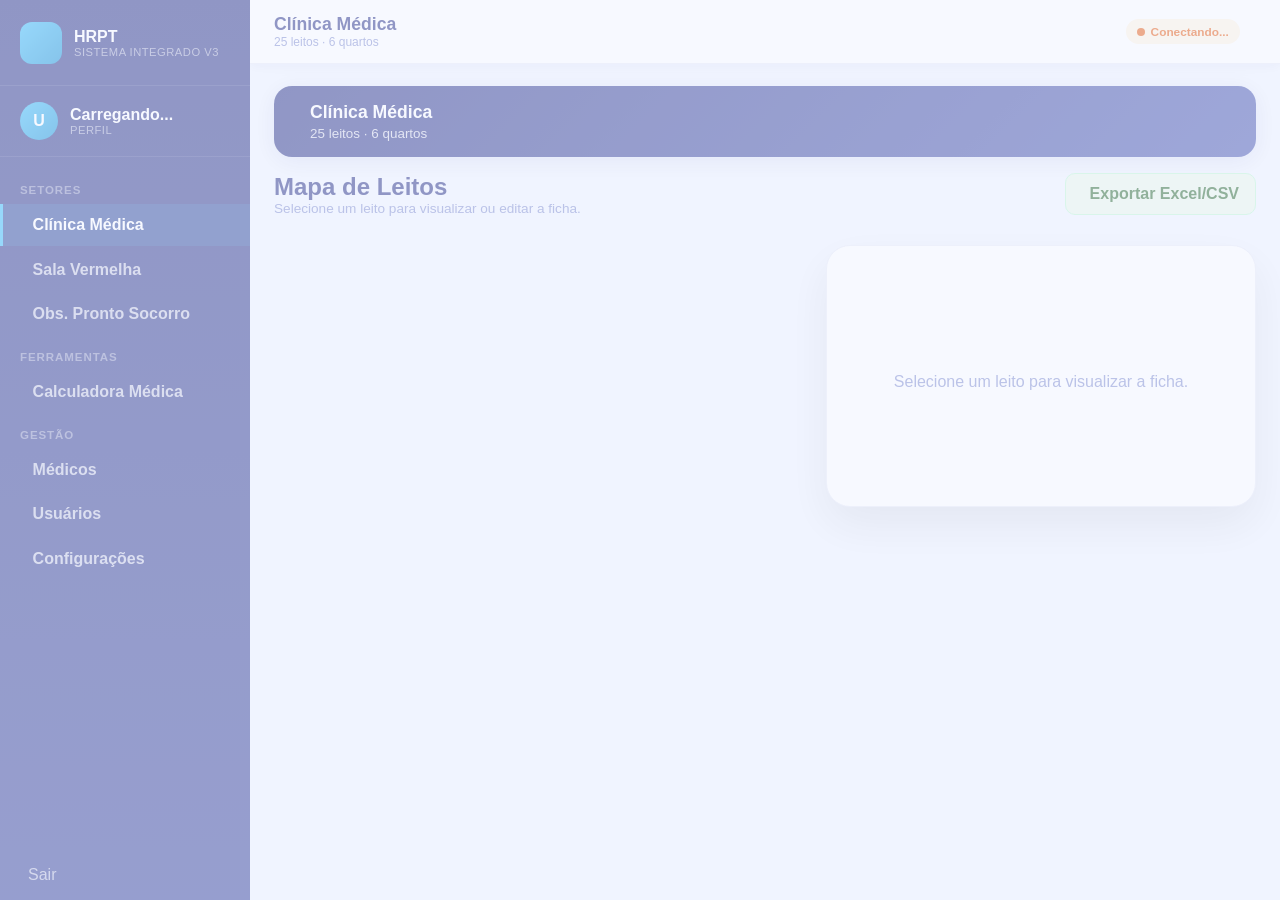
==== commit 34ecf6bd: "Atualiza sistema HRPT para v6" ====
--- a/dashboard.html
+++ b/dashboard.html
@@ -31,10 +31,8 @@
         <div class="nav-section">Gestão</div>
         <button class="nav-item" type="button" data-tab="doctors" data-permission="manageUsers"><i class="ti ti-user-heart"></i> Médicos</button>
         <button class="nav-item" type="button" data-tab="users" data-permission="manageUsers"><i class="ti ti-users-plus"></i> Usuários</button>
+        <button id="settingsButton" class="nav-item" type="button"><i class="ti ti-settings"></i> Configurações</button>
       </nav>
-      <div class="sidebar-footer-actions">
-        <button id="settingsButton" class="sidebar-action-btn" type="button"><i class="ti ti-settings"></i> Configurações</button>
-      </div>
       <button id="logoutButton" class="logout-btn" type="button"><i class="ti ti-logout"></i> Sair</button>
     </aside>
 
@@ -207,36 +205,31 @@
 
   <div id="settingsModal" class="modal-overlay" hidden>
     <section class="modal-card settings-card" role="dialog" aria-modal="true" aria-labelledby="settingsModalTitle">
-      <header class="modal-header">
-        <h2 id="settingsModalTitle"><i class="ti ti-settings"></i> Configurações do Sistema</h2>
-        <button id="closeSettingsModalButton" class="icon-button" type="button" aria-label="Fechar"><i class="ti ti-x"></i></button>
-      </header>
+      <header class="modal-header"><h2 id="settingsModalTitle">Configurações</h2><button id="closeSettingsModalButton" class="icon-button" type="button" aria-label="Fechar"><i class="ti ti-x"></i></button></header>
       <div class="modal-body settings-body">
-        <section class="settings-section">
+        <div class="settings-section">
           <h3>Aparência</h3>
           <div class="settings-item">
-            <div><strong>Modo escuro</strong><p>Aplica visual escuro ao sistema.</p></div>
+            <div><strong>Modo escuro</strong><p>Altera o tema visual do dashboard.</p></div>
             <label class="toggle-switch"><input id="settingDarkMode" type="checkbox" /><span></span></label>
           </div>
           <div class="settings-item">
-            <div><strong>Fonte compacta</strong><p>Reduz espaçamentos para caber mais informações na tela.</p></div>
+            <div><strong>Modo compacto</strong><p>Reduz espaçamentos para visualizar mais conteúdo na tela.</p></div>
             <label class="toggle-switch"><input id="settingCompactMode" type="checkbox" /><span></span></label>
           </div>
-        </section>
-        <section class="settings-section">
-          <h3>IA para leitura de exames</h3>
-          <p class="muted-text">A chave da IA fica protegida na Vercel. Aqui você configura apenas o endpoint chamado pelo sistema.</p>
-          <label>Endpoint seguro da IA
-            <input id="settingsAiEndpoint" type="text" placeholder="/api/extrair" />
-          </label>
-          <button id="saveSettingsButton" class="btn btn-primary" type="button"><i class="ti ti-device-floppy"></i> Salvar configurações</button>
-        </section>
-        <section class="settings-section">
-          <h3>Sistema</h3>
-          <div class="settings-info-row"><span>Versão</span><strong>HRPT v3</strong></div>
-          <div class="settings-info-row"><span>Banco de dados</span><strong>Firebase Realtime Database</strong></div>
-          <div class="settings-info-row"><span>Autenticação</span><strong>Firebase Authentication</strong></div>
-        </section>
+        </div>
+        <div class="settings-section">
+          <h3>Integração de IA</h3>
+          <label>Endpoint seguro da IA<input id="settingsAiEndpoint" type="url" placeholder="/api/extrair" /></label>
+          <p class="muted-text">Use <strong>/api/extrair</strong> quando o sistema estiver publicado na Vercel.</p>
+        </div>
+        <div class="settings-section">
+          <h3>Sobre o sistema</h3>
+          <div class="settings-info-row"><strong>Versão</strong><span>HRPT v3</span></div>
+          <div class="settings-info-row"><strong>Banco</strong><span>Firebase Realtime Database</span></div>
+          <div class="settings-info-row"><strong>Hospedagem</strong><span>Vercel / Web</span></div>
+        </div>
+        <footer class="modal-footer"><button class="btn" type="button" id="cancelSettingsButton">Cancelar</button><button class="btn btn-primary" type="button" id="saveSettingsButton"><i class="ti ti-device-floppy"></i> Salvar configurações</button></footer>
       </div>
     </section>
   </div>
--- a/css/dashboard.css
+++ b/css/dashboard.css
@@ -1199,17 +1199,17 @@
 }
 
 .patient-panel {
-  background: #15192b;
-  border: 1px solid rgba(255,255,255,.06);
-  color: #f8fafc;
-  border-radius: 18px;
+  background: #ffffff;
+  border: 1px solid var(--color-border);
+  color: var(--color-text);
+  border-radius: 24px;
   overflow: hidden;
-  box-shadow: 0 18px 45px rgba(7, 10, 25, .24);
+  box-shadow: 0 18px 45px rgba(7, 10, 25, .12);
 }
 
 .patient-summary-header {
-  padding: 1.25rem 1.35rem 1.05rem;
-  min-height: 82px;
+  padding: 1.35rem 1.35rem 1.15rem;
+  min-height: 84px;
   color: #fff;
   background: linear-gradient(135deg, var(--color-primary), var(--color-primary-3));
 }
@@ -1251,14 +1251,14 @@
 .status-badge.occ { background: rgba(255,255,255,.14); color: #fecaca; }
 
 .patient-summary-body {
-  padding: 1rem 1.05rem 0;
-  display: grid;
-  gap: 1.15rem;
+  padding: 1rem 1.15rem 0;
+  display: grid;
+  gap: 1.25rem;
 }
 
 .summary-section h3 {
-  color: #eef2ff;
-  font-size: .82rem;
+  color: var(--color-primary);
+  font-size: 1rem;
   text-transform: uppercase;
   letter-spacing: .9px;
   font-weight: 900;
@@ -1266,28 +1266,28 @@
   align-items: center;
   gap: .45rem;
   padding-bottom: .65rem;
-  border-bottom: 1px solid rgba(255,255,255,.08);
+  border-bottom: 1px solid #d7ddf7;
   margin-bottom: .55rem;
 }
 
 .summary-info-row {
   display: grid;
-  grid-template-columns: minmax(118px, .85fr) minmax(0, 1fr);
+  grid-template-columns: minmax(120px, .9fr) minmax(0, 1fr);
   gap: .7rem;
   align-items: center;
-  min-height: 28px;
-  padding: .19rem 0;
-  border-bottom: 1px solid rgba(255,255,255,.055);
+  min-height: 32px;
+  padding: .24rem 0;
+  border-bottom: 1px solid #e4e9fb;
 }
 
 .summary-info-row span {
-  color: #9ba8d8;
-  font-size: .95rem;
+  color: #7080c6;
+  font-size: 1rem;
 }
 
 .summary-info-row strong {
-  color: #f8fafc;
-  font-size: .95rem;
+  color: var(--color-primary);
+  font-size: 1rem;
   text-align: right;
   overflow: hidden;
   text-overflow: ellipsis;
@@ -1295,24 +1295,28 @@
 }
 
 .summary-info-row strong.positive {
-  color: #4ade80;
+  color: #2e7d32;
+}
+
+.summary-info-row strong.accent {
+  color: var(--color-secondary);
 }
 
 .summary-vitals-grid {
   display: grid;
   grid-template-columns: 1fr 1fr;
-  gap: .55rem;
+  gap: .6rem;
 }
 
 .summary-vital-card {
-  min-height: 74px;
-  border-radius: 12px;
-  background: linear-gradient(135deg, #27349f, #3548b8);
+  min-height: 84px;
+  border-radius: 14px;
+  background: linear-gradient(135deg, #2c38a8, #3949b8);
   display: flex;
   flex-direction: column;
   align-items: center;
   justify-content: center;
-  gap: .15rem;
+  gap: .18rem;
   box-shadow: inset 0 1px 0 rgba(255,255,255,.05);
 }
 
@@ -1322,20 +1326,20 @@
 
 .summary-vital-card span {
   color: #b9c4f5;
-  font-size: .75rem;
+  font-size: .82rem;
   font-weight: 900;
   letter-spacing: .5px;
 }
 
 .summary-vital-card strong {
   color: #fff;
-  font-size: 1.25rem;
+  font-size: 1.35rem;
   line-height: 1;
 }
 
 .summary-vital-card small {
   color: #c7d2fe;
-  font-size: .75rem;
+  font-size: .8rem;
 }
 
 .patient-summary-empty {
@@ -1361,15 +1365,37 @@
 }
 
 .dark-actions {
-  padding: 1rem;
-  background: #15192b;
-  border-top: 1px solid rgba(255,255,255,.07);
+  padding: .95rem 1rem 1rem;
+  background: #f1f4ff;
+  border-top: 1px solid #dbe3fb;
 }
 
 .dark-secondary-btn {
   background: rgba(255,255,255,.08);
   color: #eef2ff;
   border-color: rgba(255,255,255,.12);
+}
+
+.patient-panel-footer {
+  display: grid;
+  grid-template-columns: repeat(3, minmax(0, 1fr));
+  gap: .55rem;
+}
+
+.btn-footer-liberate {
+  background: var(--color-danger-soft);
+  color: var(--color-danger-text);
+  border-color: #fecaca;
+}
+
+.btn-footer-export {
+  background: var(--color-success-soft);
+  color: var(--color-success-text);
+  border-color: #bbf7d0;
+}
+
+.btn-footer-edit {
+  min-width: 0;
 }
 
 .settings-card {
@@ -1468,3 +1494,9 @@
     max-height: none;
   }
 }
+
+@media (max-width: 520px) {
+  .patient-panel-footer {
+    grid-template-columns: 1fr;
+  }
+}
